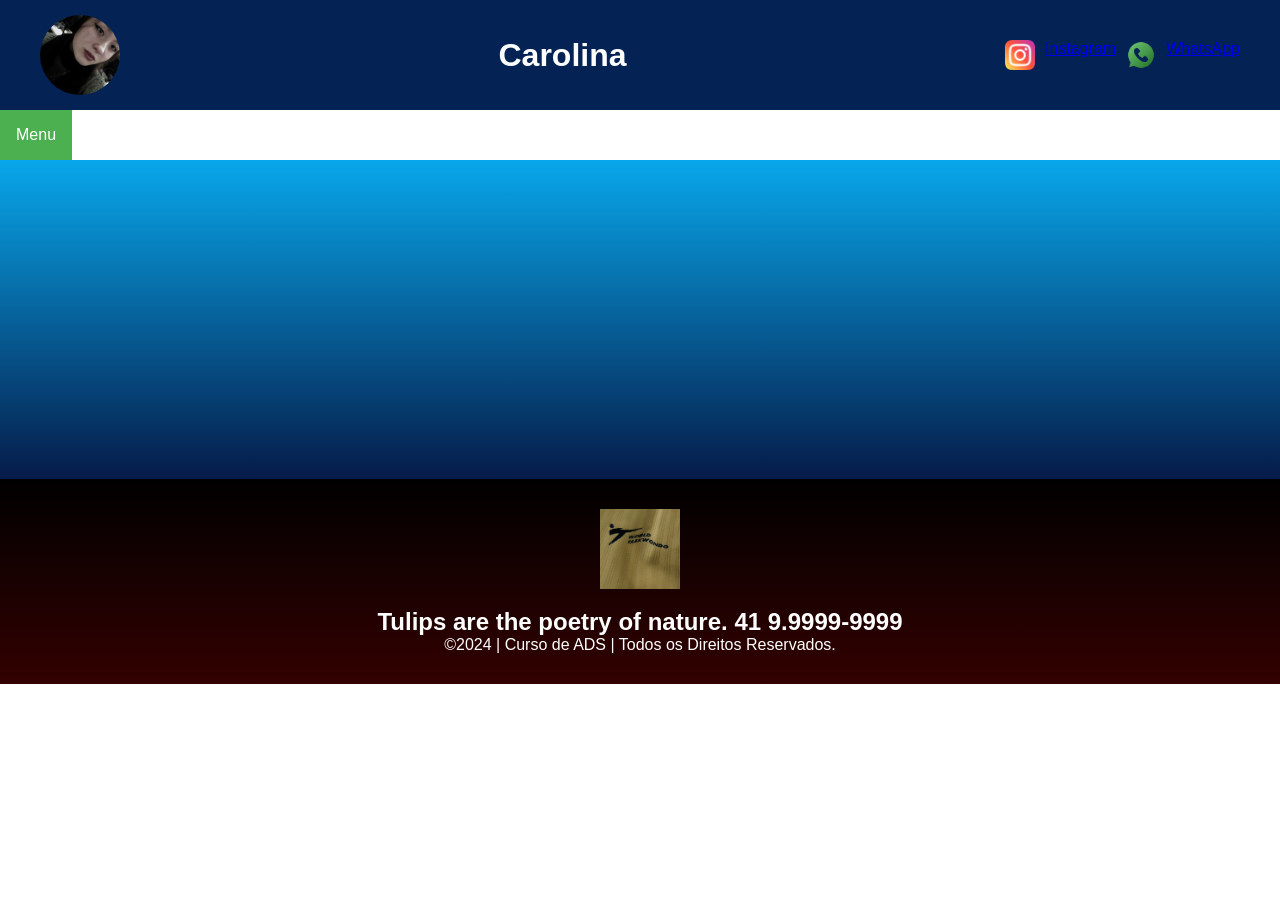
==== contato.html @ f43755b7 "menu" ====
<!DOCTYPE html>
<html lang="pt-br">
<head>
<meta charset="UTF-8">
<meta name="viewport" content="width=device-width, initial-scale=1.0">
<title>Home | Carolina Hádua Gamin Sena</title>
<link rel="stylesheet" href="style.css">
</head>

<body>

<header>
    <div class="cabecalho-itens">

        <img class="cabecalho-imagem" src="eu jpg.jpeg" alt="Foto">

        <h1 class="titulo_site">Carolina</h1>

        <div class="sociais">
            <img class="sociais-icon" src="instagram.png" alt="Instagram">
            <a href="https://www.instagram.com/kazxss">Instagram</a>
            <img class="sociais-icon" src="whatsapp.png" alt="WhatsApp">
            <a href="https://wa.me/5541987031939" target="_blank">
    WhatsApp
</a>
        </div>

    </div>
</header>

<div class="dropdown">
  <button class="dropbtn">Menu</button>
  <div class="dropdown-content">
  <a href="index.html">Home</a>
  <a href="sobre.html">sobre</a>
  <a href="contato.html">contato</a>
  </div>
</div><div class="div_video">

<iframe width="560" height="315" src="https://www.youtube.com/embed/lfWg_lV28d0?si=r7_xGJ4k9ALa-zMx" title="YouTube video player" frameborder="0" allow="accelerometer; autoplay; clipboard-write; encrypted-media; gyroscope; picture-in-picture; web-share" referrerpolicy="strict-origin-when-cross-origin" allowfullscreen></iframe>
</div>
<footer class="escola">

<img class="logo_rodape" src="taee.jpg" alt="Logo">

<h2>
Tulips are the poetry of nature.
<a class="link" href="https://wa.me/554187031939">
41 9.9999-9999
</a>
</h2>

<p>
©2024 | Curso de ADS | Todos os Direitos Reservados.
</p>

</footer>

</body>
</html>
---- style.css ----
*{
    margin:0;
    padding:0;
    box-sizing:border-box;
}

body{
    font-family:"Poppins", sans-serif;
}

/* CABEÇALHO */

header{
    background-color:#042254;
    color:white;
    padding:15px 30px;
}

.cabecalho-itens{
    max-width:1200px;
    margin:auto;
    display:flex;
    align-items:center;
    justify-content:space-between;
}

.cabecalho-imagem{
    width:80px;
    height:80px;
    border-radius:50%;
    object-fit:cover;
}

.titulo_site{
    flex:1;
    text-align:center;
    font-size:32px;
}

.sociais{
    display:flex;
    gap:10px;
}

.sociais-icon{
    width:30px;
    height:30px;
    cursor:pointer;
}

/* BANNER */

.banner1{
    display:flex;
    justify-content:center;
    margin:20px 0;
}

.banner-imagem{
    width:100%;
    max-width:900px;
    height:250px;
    object-fit:cover;
    border-radius:10px;
}

/* ALUNOS */

.estudante{
    background-color:#5f0404;
    padding:30px;
}

.estudante_titulo{
    text-align:center;
    margin-bottom:30px;
}

.estudantes_todos{
    display:flex;
    justify-content:center;
    gap:30px;
    flex-wrap:wrap;
}

.estudante-div{
    text-align:center;
}

.estudante-imagem{
    width:120px;
    height:120px;
    border-radius:50%;
    object-fit:cover;
}

.estudante-nome{
    margin-top:10px;
}


/* vídeo */

.div_video{
background:linear-gradient(#08a7eb,#051b49);
}
.youtube{
display:flex;
justify-content:center;
}

/* RODAPÉ */

.escola{
    background:linear-gradient(#000000,#330101);
    color:white;
    text-align:center;
    padding:30px;
}

.logo_rodape{
    width:80px;
    margin-bottom:15px;
}

.link{
    color:white;
    text-decoration:none;
}
.dropbtn {
  background-color: #4CAF50;
  color: white;
  padding: 16px;
  font-size: 16px;
  border: none;
  cursor: pointer;
}
/*menu*/
.dropdown {
  position: relative;
}

.dropdown-content {
  display: none;
  position: absolute;
  background-color: #f9f9f9;
  min-width: 200px;
  box-shadow: 0px 8px 16px 0px rgba(0,0,0,0.2);
}

.dropdown-content a {
  color: black;
  padding: 12px 16px;
  text-decoration: none;
  display: block;
}

.dropdown-content a:hover {
  background-color: #f1f1f1;
}

.dropdown:hover .dropdown-content {
  display: block;
}

.dropdown:hover .dropbtn {
  background-color: #3e8e41;
}
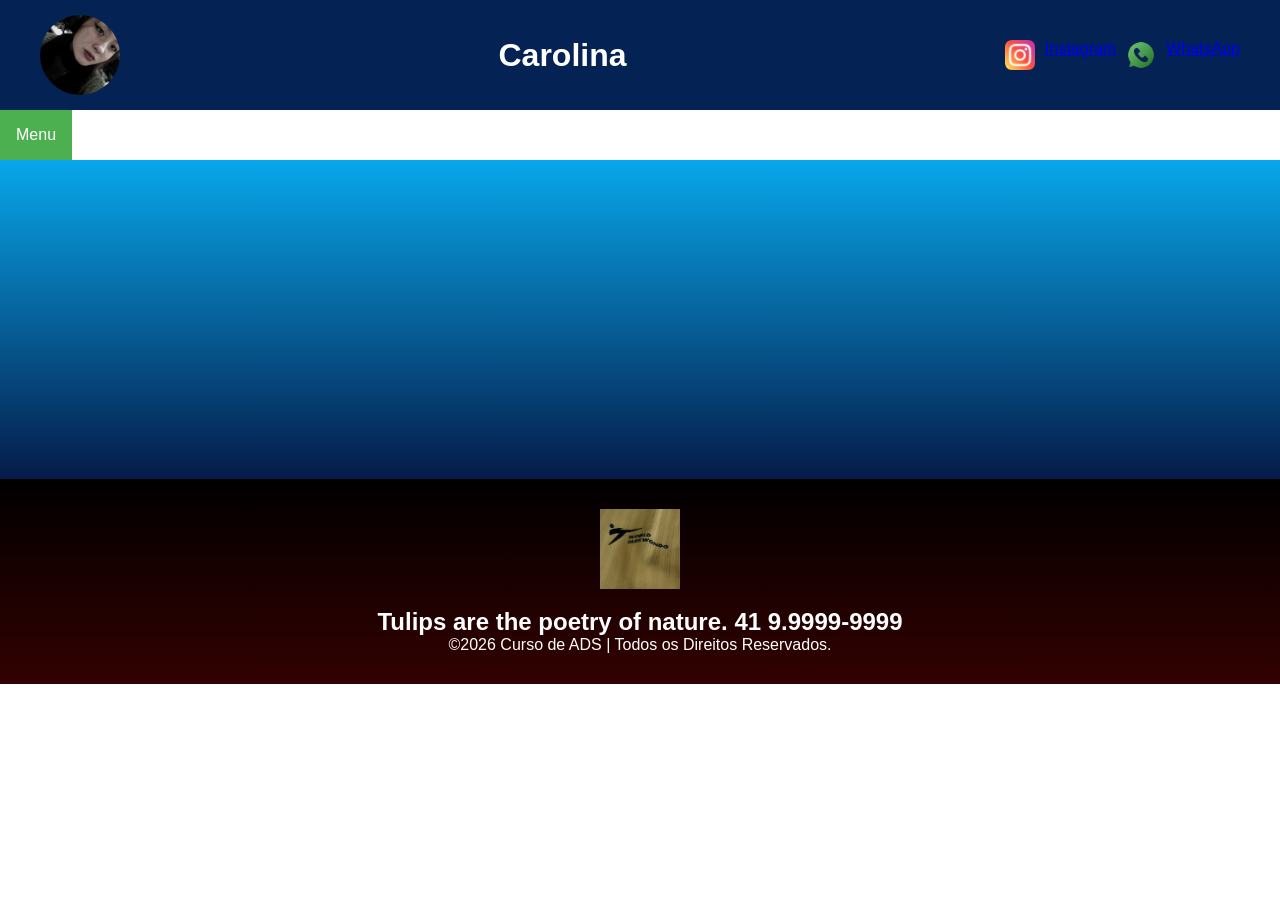
==== commit 47065f98: ";;;;" ====
--- a/contato.html
+++ b/contato.html
@@ -51,7 +51,7 @@
 </h2>
 
 <p>
-©2024 | Curso de ADS | Todos os Direitos Reservados.
+©2026 Curso de ADS | Todos os Direitos Reservados.
 </p>
 
 </footer>
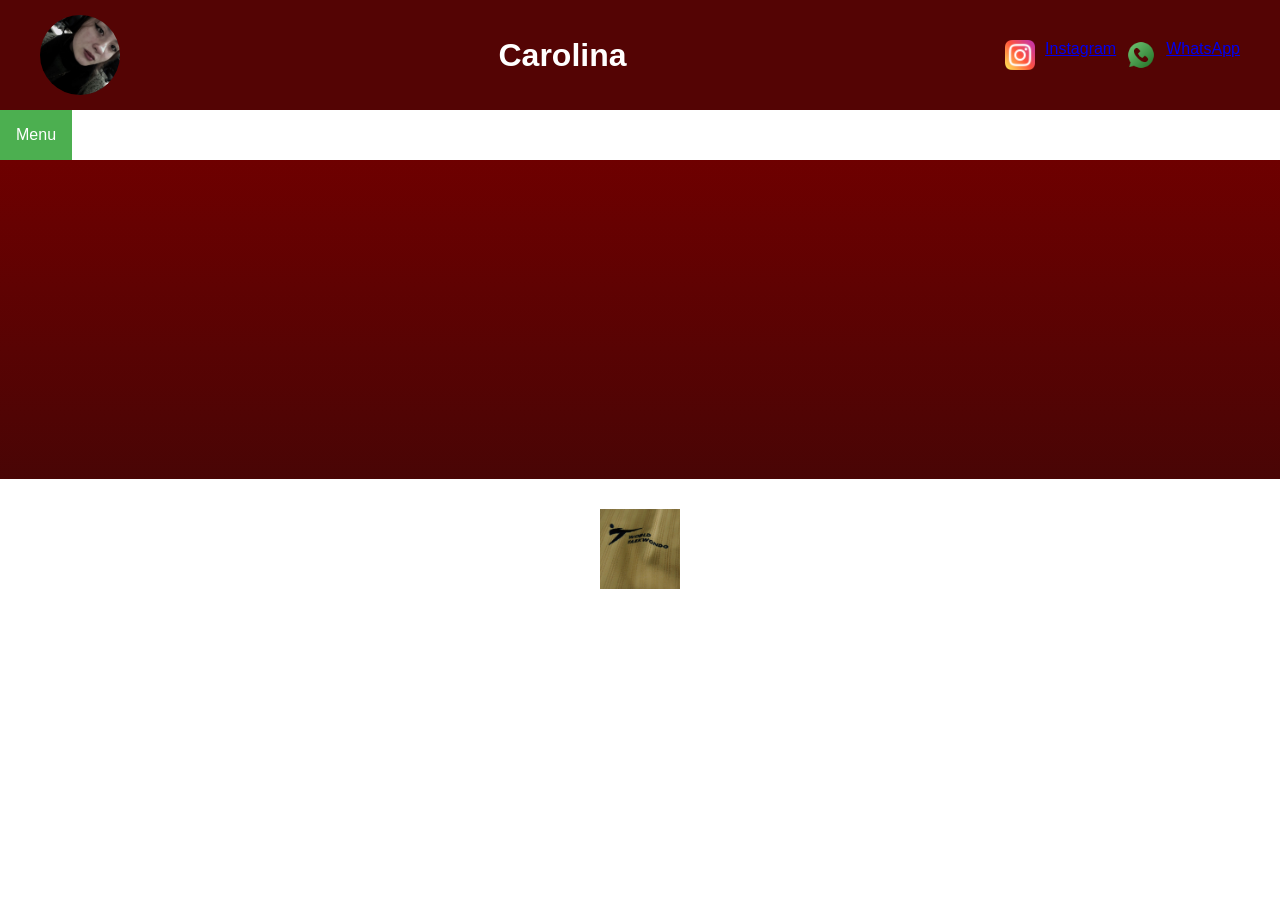
==== commit ef173dca: "....." ====
--- a/contato.html
+++ b/contato.html
@@ -27,15 +27,17 @@
 
     </div>
 </header>
-
 <div class="dropdown">
   <button class="dropbtn">Menu</button>
   <div class="dropdown-content">
   <a href="index.html">Home</a>
   <a href="sobre.html">sobre</a>
   <a href="contato.html">contato</a>
+  <a href="jogos.html">jogos</a>
   </div>
-</div><div class="div_video">
+</div>
+
+<div class="div_video">
 
 <iframe width="560" height="315" src="https://www.youtube.com/embed/lfWg_lV28d0?si=r7_xGJ4k9ALa-zMx" title="YouTube video player" frameborder="0" allow="accelerometer; autoplay; clipboard-write; encrypted-media; gyroscope; picture-in-picture; web-share" referrerpolicy="strict-origin-when-cross-origin" allowfullscreen></iframe>
 </div>
--- a/style.css
+++ b/style.css
@@ -11,7 +11,7 @@
 /* CABEÇALHO */
 
 header{
-    background-color:#042254;
+    background-color:#540404;
     color:white;
     padding:15px 30px;
 }
@@ -67,7 +67,7 @@
 /* ALUNOS */
 
 .estudante{
-    background-color:#5f0404;
+    background-color:#01035e;
     padding:30px;
 }
 
@@ -102,7 +102,7 @@
 /* vídeo */
 
 .div_video{
-background:linear-gradient(#08a7eb,#051b49);
+background:linear-gradient(#6e0000,#490505);
 }
 .youtube{
 display:flex;
@@ -112,7 +112,7 @@
 /* RODAPÉ */
 
 .escola{
-    background:linear-gradient(#000000,#330101);
+    background:linear-gradient(#0c0044);
     color:white;
     text-align:center;
     padding:30px;
